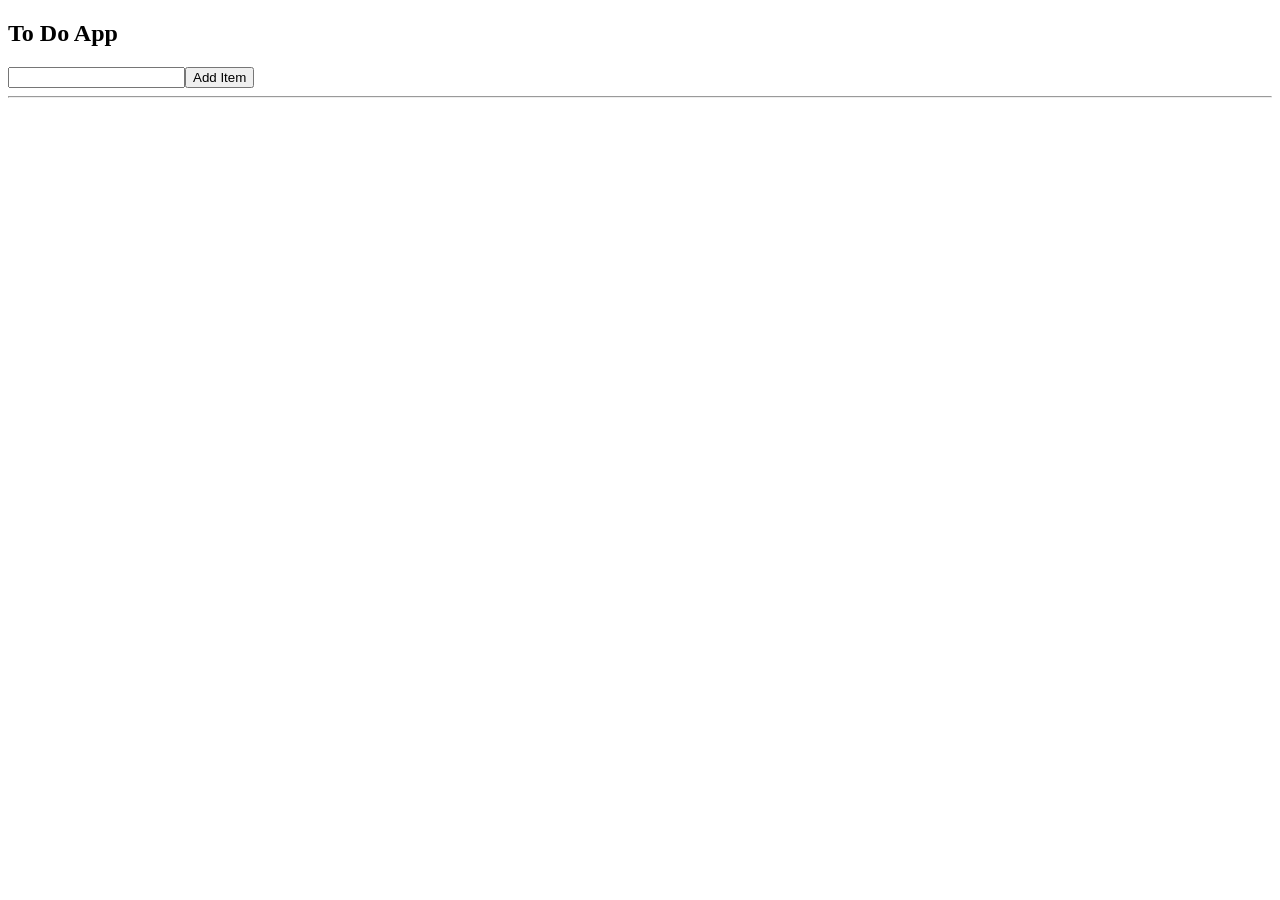
==== ToDo App Assignment/index.html @ f88eb4f1 "Update index.html" ====
<!DOCTYPE html>
<html lang="en">
    <head>
        <link rel="stylesheet" href="css/todo.css">
    </head>

<body>

    <h2>To Do App</h2>

    <input id="task"><button id="add">Add Item</button>
    <hr>
    <div id="todos"></div>

    <script src="js/todo.js"></script>

    <footer>
        
    </footer>
</body>
</html>
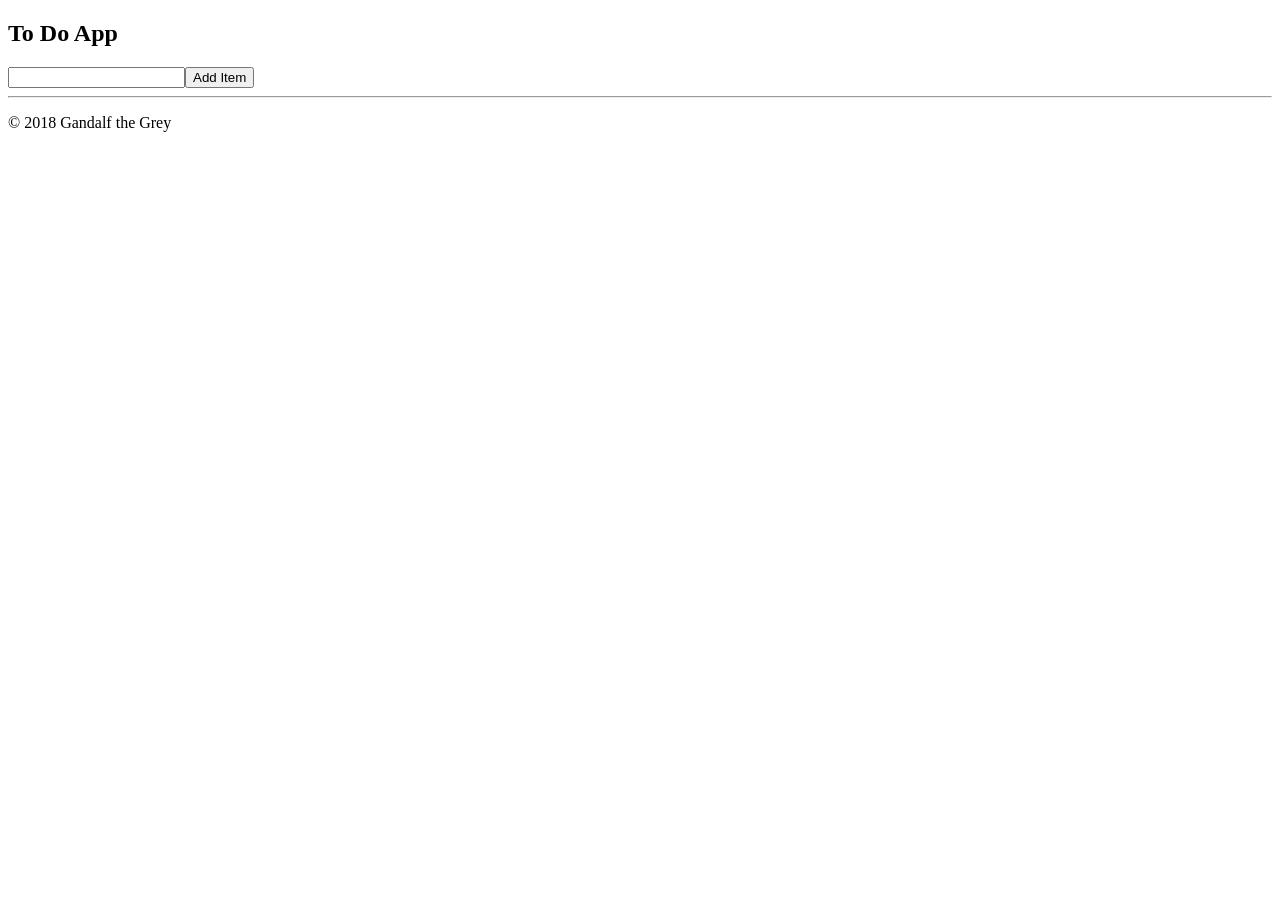
==== commit d967148a: "a" ====
--- a/ToDo App Assignment/index.html
+++ b/ToDo App Assignment/index.html
@@ -15,7 +15,7 @@
     <script src="js/todo.js"></script>
 
     <footer>
-        
+        <p>© 2018 Gandalf the Grey</p>
     </footer>
 </body>
 </html>
